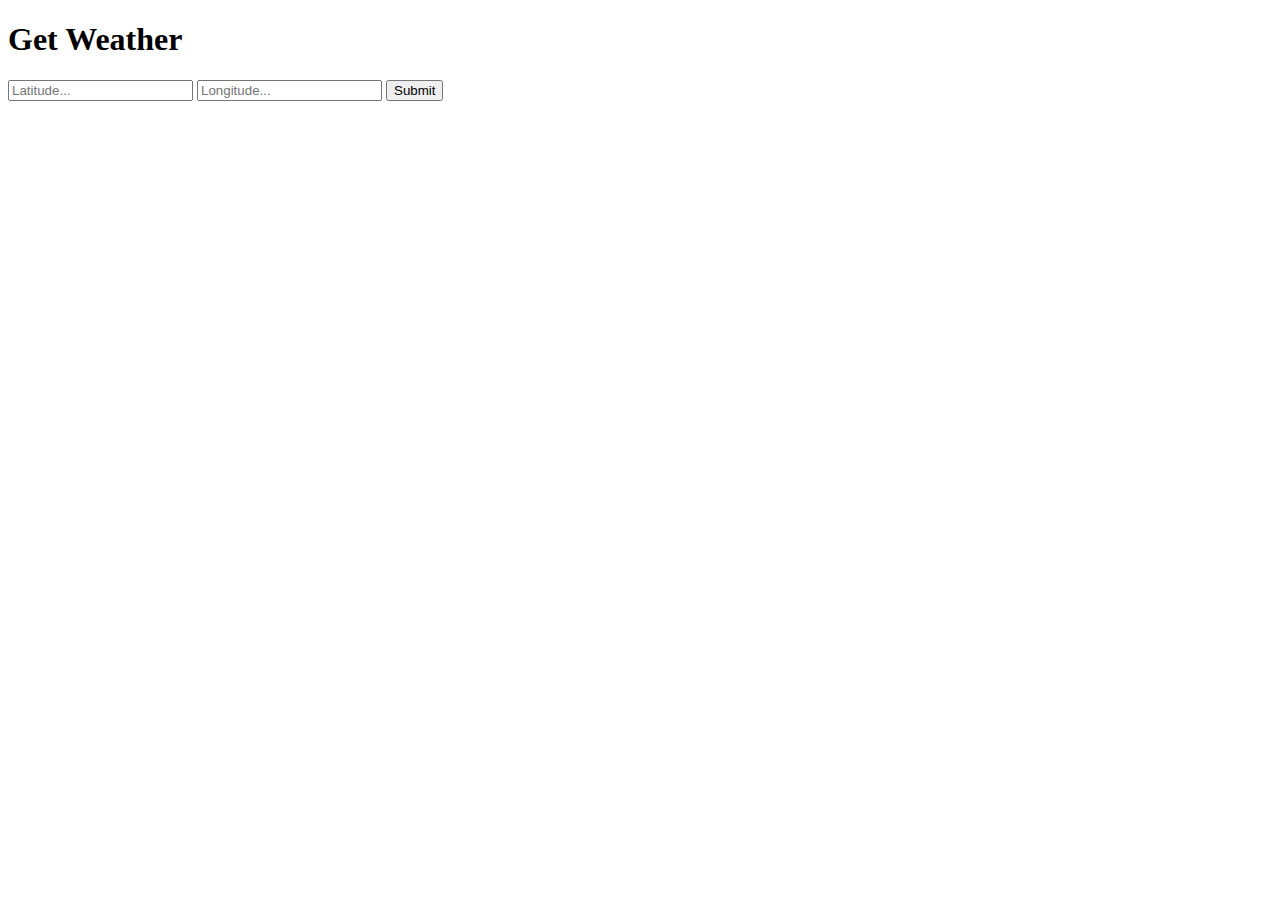
==== www/index.html @ 02dcef16 "INIT" ====
<!DOCTYPE html>
<!--[if lt IE 7]>      <html class="no-js lt-ie9 lt-ie8 lt-ie7"> <![endif]-->
<!--[if IE 7]>         <html class="no-js lt-ie9 lt-ie8"> <![endif]-->
<!--[if IE 8]>         <html class="no-js lt-ie9"> <![endif]-->
<!--[if gt IE 8]><!--> <html class="no-js"> <!--<![endif]-->
    <head>
        <meta charset="utf-8">
        <meta http-equiv="X-UA-Compatible" content="IE=edge">
        <title>Get Weather.</title>
        <meta name="description" content="">
        <meta name="viewport" content="width=device-width, initial-scale=1">
        <link rel="stylesheet" href="">
    </head>
    <body>
        <h1>Get Weather</h1>

        <form action="weather.html" method="GET">
            <input type="text" placeholder="Latitude..." name="lat"/>
            <input type="text" placeholder="Longitude..." name="long"/>
            <input type="submit" value="Submit">
        </form>
        
        <script src="" async defer></script>
    </body>
</html>
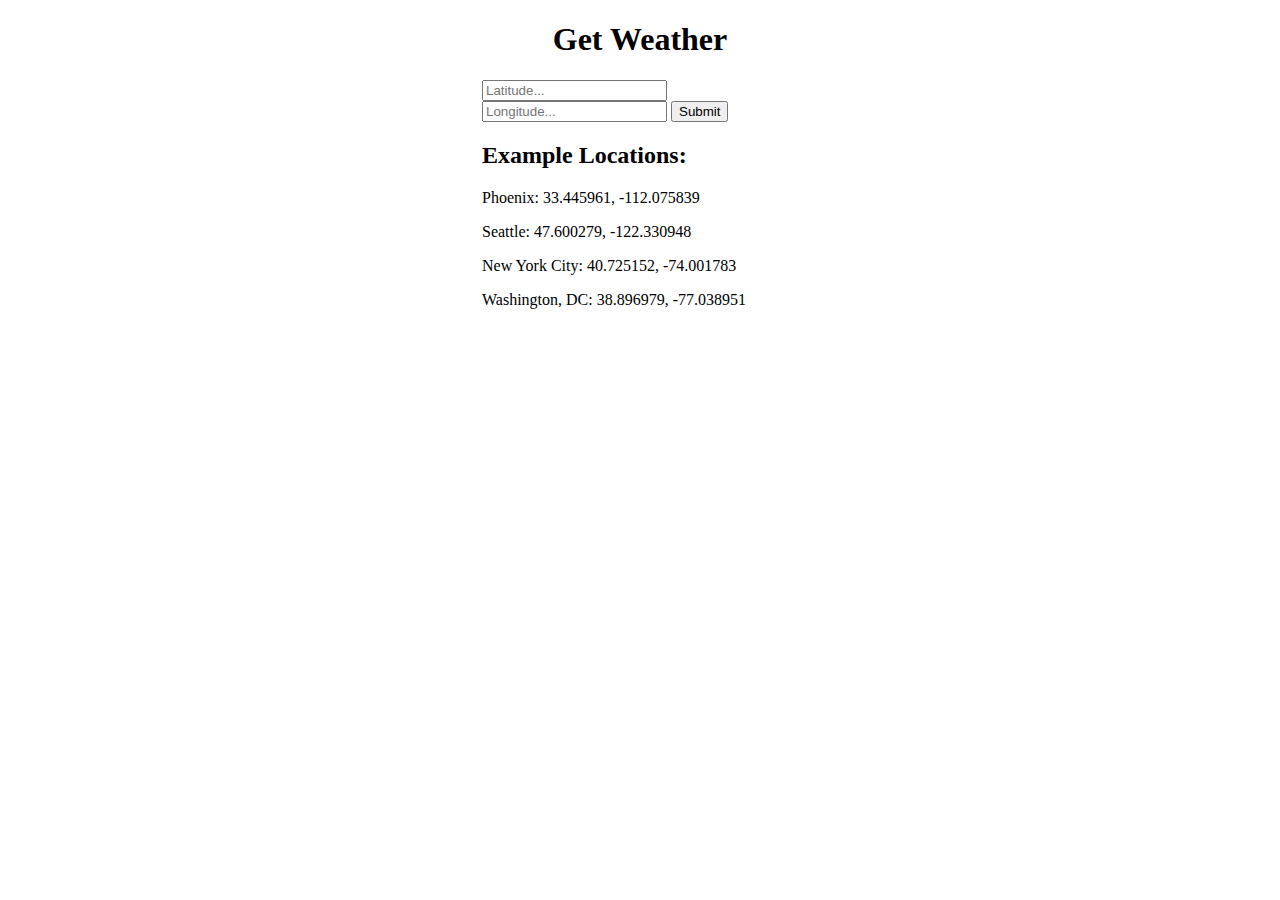
==== commit 429c56ec: "Finished Website" ====
--- a/www/index.html
+++ b/www/index.html
@@ -9,7 +9,7 @@
         <title>Get Weather.</title>
         <meta name="description" content="">
         <meta name="viewport" content="width=device-width, initial-scale=1">
-        <link rel="stylesheet" href="">
+        <link rel="stylesheet" href="index.css">
     </head>
     <body>
         <h1>Get Weather</h1>
@@ -19,7 +19,13 @@
             <input type="text" placeholder="Longitude..." name="long"/>
             <input type="submit" value="Submit">
         </form>
-        
-        <script src="" async defer></script>
+
+        <main>
+            <h2>Example Locations:</h2>
+            <p>Phoenix: 33.445961, -112.075839</p>
+            <p>Seattle: 47.600279, -122.330948</p>
+            <p>New York City: 40.725152, -74.001783</p>
+            <p>Washington, DC: 38.896979, -77.038951</p>
+        </main>
     </body>
 </html>--- a/www/index.css
+++ b/www/index.css
@@ -0,0 +1,11 @@
+h1{
+    text-align: center;
+}
+form{
+    width: 25%;
+    margin: auto;
+}
+main{
+    width: 25%;
+    margin: auto;
+}